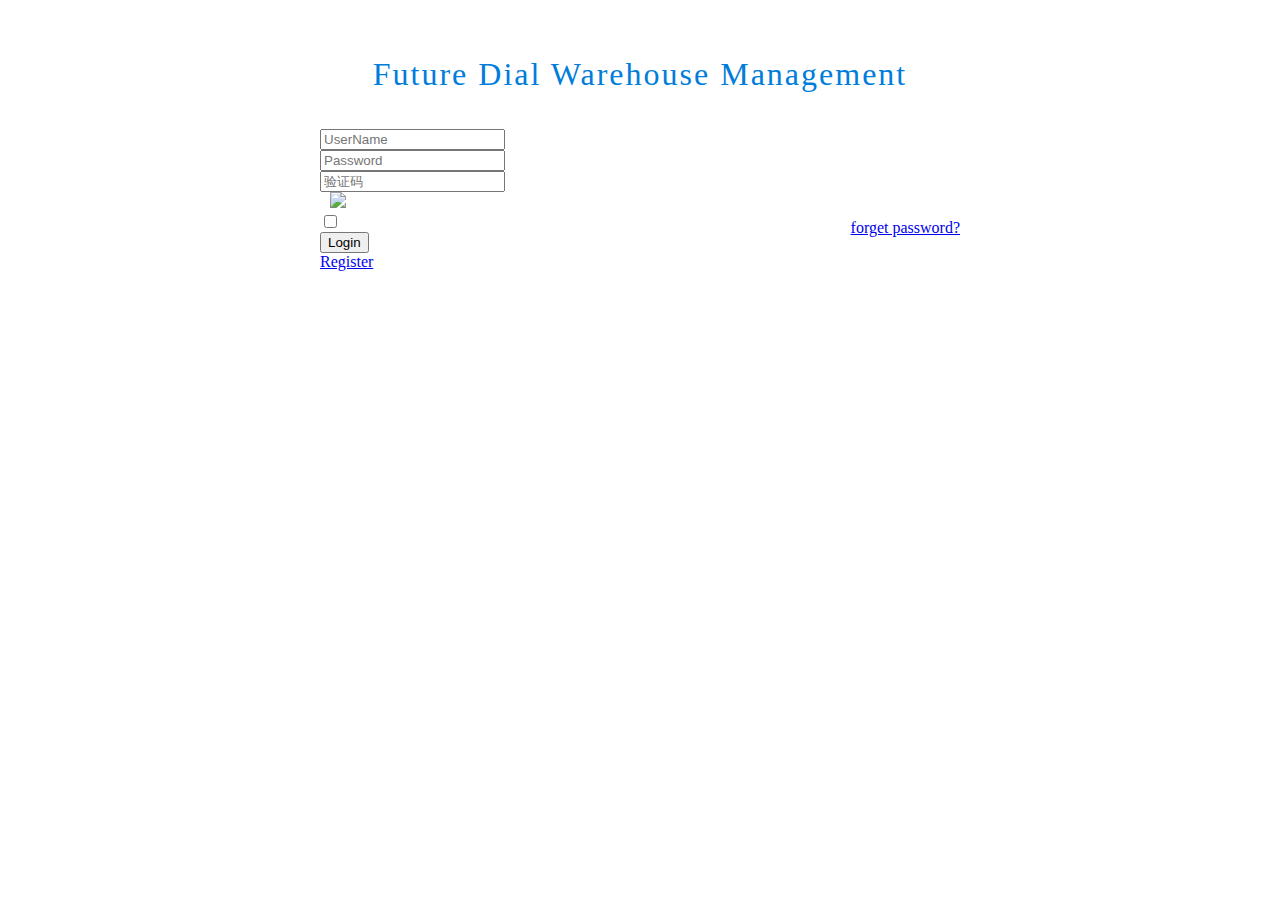
==== static/login.html @ 21629069 "check html" ====
<!DOCTYPE html>
<html>
<head>
  <meta charset="utf-8">
  <meta name="viewport" content="width=device-width, initial-scale=1">
  <title>Login</title>
  <!-- 请勿在项目正式环境中引用该 layui.css 地址 -->
  <link href="https://unpkg.com/layui@2.9.13/dist/css/layui.css" rel="stylesheet">
  <link rel="shortcut icon" href="favicon.ico">
  <style type="text/css">
		
    #login-page:after {
            content: '';
            background: url(resources/images/backgrounds.jpg);
            background-repeat: no-repeat;
            background-size: cover;
            -webkit-filter: blur(3px);
            -moz-filter: blur(3px);
            -o-filter: blur(3px);
            -ms-filter: blur(3px);
            filter: blur(3px);
            position: absolute;
            top: 0;
            left: 0;
            right: 0;
            bottom: 0;
            z-index: -1;
    }
    
    .logo-title {
        text-align: center;
        letter-spacing: 2px;
        padding: 14px 0;
    }
    
    .logo-title h1{
        color: #007DDB;
        font-size: 32px;
        font-weight: 400;
    }
    
    #login-form {
        margin-top: 180px;
        background-color: #fff;
        border: 1px solid #fff;
        border-radius: 3px;
        padding: 14px 20px;
        box-shadow: 0 0 8px #eeeeee;
    }
    
    #login-form .layui-form-item {
        position: relative;
    }
    
    #login-form .layui-form-item label {
        position: absolute;
        left: 1px;
        top: 1px;
        width: 38px;
        line-height: 36px;
        text-align: center;
        color: #d2d2d2;
    }
    
    #login-form .layui-form-item input {
        padding-left: 36px;
    }
    
    #Captcha {
        width: 60%;
        display: inline-block;
    }
    
    .captcha-img {
        display: inline-block;
        width: 34%;
        float: right;
    }
    
    .captcha-img img {
        height: 34px;
        border: 1px solid #e6e6e6;
        height: 36px;
        width: 100%;
    }
    
</style>
</head>
<body class="layui-padding-3">

<style>
.demo-login-container{width: 640px; margin: 21px auto 0;}
.demo-login-other .layui-icon{position: relative; display: inline-block; margin: 0 2px; top: 2px; font-size: 26px;}
</style>
<form class="layui-form">
  <div class="demo-login-container">
    <div class="layui-form-item logo-title">
        <h1>Future Dial Warehouse Management</h1>
    </div>
    <div class="layui-form-item">
      <div class="layui-input-wrap">
        <div class="layui-input-prefix">
          <i class="layui-icon layui-icon-username"></i>
        </div>
        <input type="text" name="username" value="" lay-verify="required" placeholder="UserName" lay-reqtext="EMail" autocomplete="off" class="layui-input" lay-affix="clear">
      </div>
    </div>
    <div class="layui-form-item">
      <div class="layui-input-wrap">
        <div class="layui-input-prefix">
          <i class="layui-icon layui-icon-password"></i>
        </div>
        <input type="password" name="password" value="" lay-verify="required" placeholder="Password" lay-reqtext="Password" autocomplete="off" class="layui-input" lay-affix="eye">
      </div>
    </div>
    <div class="layui-form-item">
      <div class="layui-row">
        <div class="layui-col-xs7">
          <div class="layui-input-wrap">
            <div class="layui-input-prefix">
              <i class="layui-icon layui-icon-vercode"></i>
            </div>
            <input type="text" name="captcha" value="" lay-verify="required" placeholder="验证码" lay-reqtext="请填写验证码" autocomplete="off" class="layui-input" lay-affix="clear">
          </div>
        </div>
        <div class="layui-col-xs5">
          <div style="margin-left: 10px;">
            <img src="https://www.oschina.net/action/user/captcha" onclick="this.src='https://www.oschina.net/action/user/captcha?t='+ new Date().getTime();">
          </div>
        </div>
      </div>
    </div>
    <div class="layui-form-item">
      <input type="checkbox" name="remember" lay-skin="primary" title="Remember password">
      <a href="#forget" style="float: right; margin-top: 7px;">forget password?</a>
    </div>
    <div class="layui-form-item">
      <button class="layui-btn layui-btn-fluid" lay-submit lay-filter="fd-login">Login</button>
    </div>
    <div class="layui-form-item demo-login-other">     
       <a href="#reg">Register</a>
    </div>
  </div>
</form>
  
<!-- 请勿在项目正式环境中引用该 layui.js 地址 -->
<script src="https://unpkg.com/layui@2.9.13/dist/layui.js"></script> 
<script>
layui.use(function(){
  var form = layui.form;
  var layer = layui.layer;
  // 提交事件
  form.on('submit(fd-login)', function(data){
    var field = data.field; // 获取表单字段值
    // 显示填写结果，仅作演示用
    layer.alert(JSON.stringify(field), {
      title: '当前填写的字段值'
    });
    // 此处可执行 Ajax 等操作
    $.ajax({
        url: 'http://10.10.5.14:8080/index.html',
        data: field,
        type: 'POST',
        datatype: 'json',
        cache: false,
        success: function(data) {
            data = JSON.parse(data);
            layer.alert(JSON.stringify(data), {
                title: 'return data'
            });
        }
    });
    return true; // false 阻止默认 form 跳转
  });
});
</script>


</body>
</html>
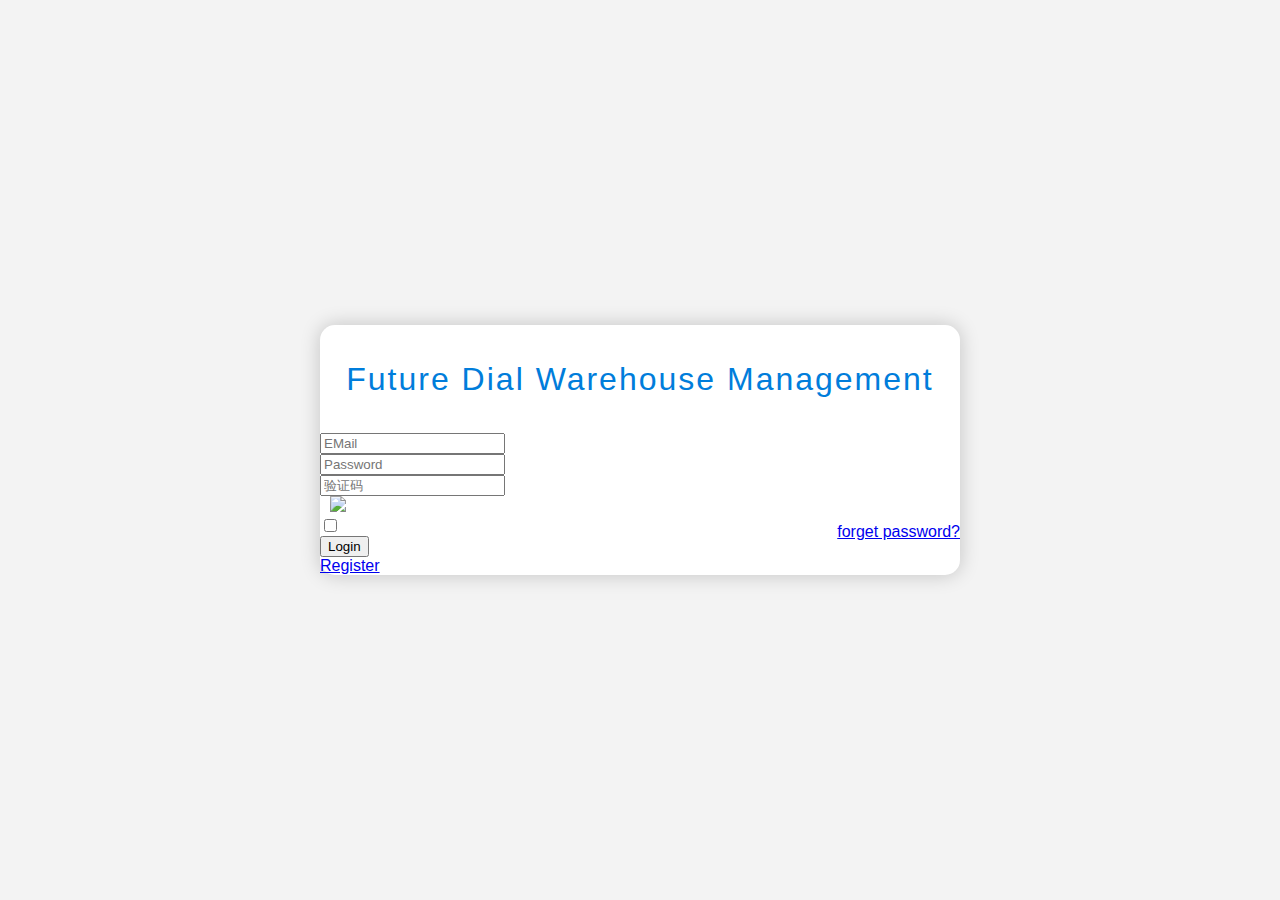
==== commit f0188ae7: "first version" ====
--- a/static/login.html
+++ b/static/login.html
@@ -89,11 +89,24 @@
 <body class="layui-padding-3">
 
 <style>
-.demo-login-container{width: 640px; margin: 21px auto 0;}
+body {
+				font-family: Arial, sans-serif;
+				background-color: #f3f3f3;
+				margin: 0;
+				padding: 0;
+				display: flex;
+				justify-content: center;
+				align-items: center;
+				height: 100vh;
+			}
+.demo-login-container{width: 640px; margin: 40px;background-color: #fff;
+				border-radius: 15px;
+				box-shadow: 0 0 20px
+					rgba(0, 0, 0, 0.2);}
 .demo-login-other .layui-icon{position: relative; display: inline-block; margin: 0 2px; top: 2px; font-size: 26px;}
 </style>
 <form class="layui-form">
-  <div class="demo-login-container">
+  <div class="demo-login-container layui-padding-3">
     <div class="layui-form-item logo-title">
         <h1>Future Dial Warehouse Management</h1>
     </div>
@@ -102,7 +115,7 @@
         <div class="layui-input-prefix">
           <i class="layui-icon layui-icon-username"></i>
         </div>
-        <input type="text" name="username" value="" lay-verify="required" placeholder="UserName" lay-reqtext="EMail" autocomplete="off" class="layui-input" lay-affix="clear">
+        <input type="text" name="username" value="" lay-verify="required" placeholder="EMail" lay-reqtext="EMail" autocomplete="off" class="layui-input" lay-affix="clear">
       </div>
     </div>
     <div class="layui-form-item">
@@ -138,42 +151,35 @@
       <button class="layui-btn layui-btn-fluid" lay-submit lay-filter="fd-login">Login</button>
     </div>
     <div class="layui-form-item demo-login-other">     
-       <a href="#reg">Register</a>
+       <a href="/registration">Register</a>
     </div>
   </div>
 </form>
   
 <!-- 请勿在项目正式环境中引用该 layui.js 地址 -->
-<script src="https://unpkg.com/layui@2.9.13/dist/layui.js"></script> 
-<script>
-layui.use(function(){
-  var form = layui.form;
-  var layer = layui.layer;
-  // 提交事件
-  form.on('submit(fd-login)', function(data){
-    var field = data.field; // 获取表单字段值
-    // 显示填写结果，仅作演示用
-    layer.alert(JSON.stringify(field), {
-      title: '当前填写的字段值'
+  <script src="https://unpkg.com/layui@2.9.13/dist/layui.js"></script> 
+  <script>
+    layui.use(['form','layer'], function(){
+      var $ = layui.$;
+      var form = layui.form;
+      var layer = layui.layer;
+      // 提交事件
+      form.on('submit(fd-login)', function(data){
+        var field = data.field; // 获取表单字段值
+       
+        jsonData = JSON.stringify(field);
+        jqxhr = $.post("/login", jsonData, (data, status) => {
+						console.log(data);
+					});
+        jqxhr.fail(function(jqXHR, textStatus, errorThrown) {
+          const obj = JSON.parse(jqXHR.responseText);
+          alert("login failed："+obj.error);
+          return false;
+        });
+        return true; // false 阻止默认 form 跳转
+      });
     });
-    // 此处可执行 Ajax 等操作
-    $.ajax({
-        url: 'http://10.10.5.14:8080/index.html',
-        data: field,
-        type: 'POST',
-        datatype: 'json',
-        cache: false,
-        success: function(data) {
-            data = JSON.parse(data);
-            layer.alert(JSON.stringify(data), {
-                title: 'return data'
-            });
-        }
-    });
-    return true; // false 阻止默认 form 跳转
-  });
-});
-</script>
+  </script>
 
 
 </body>
